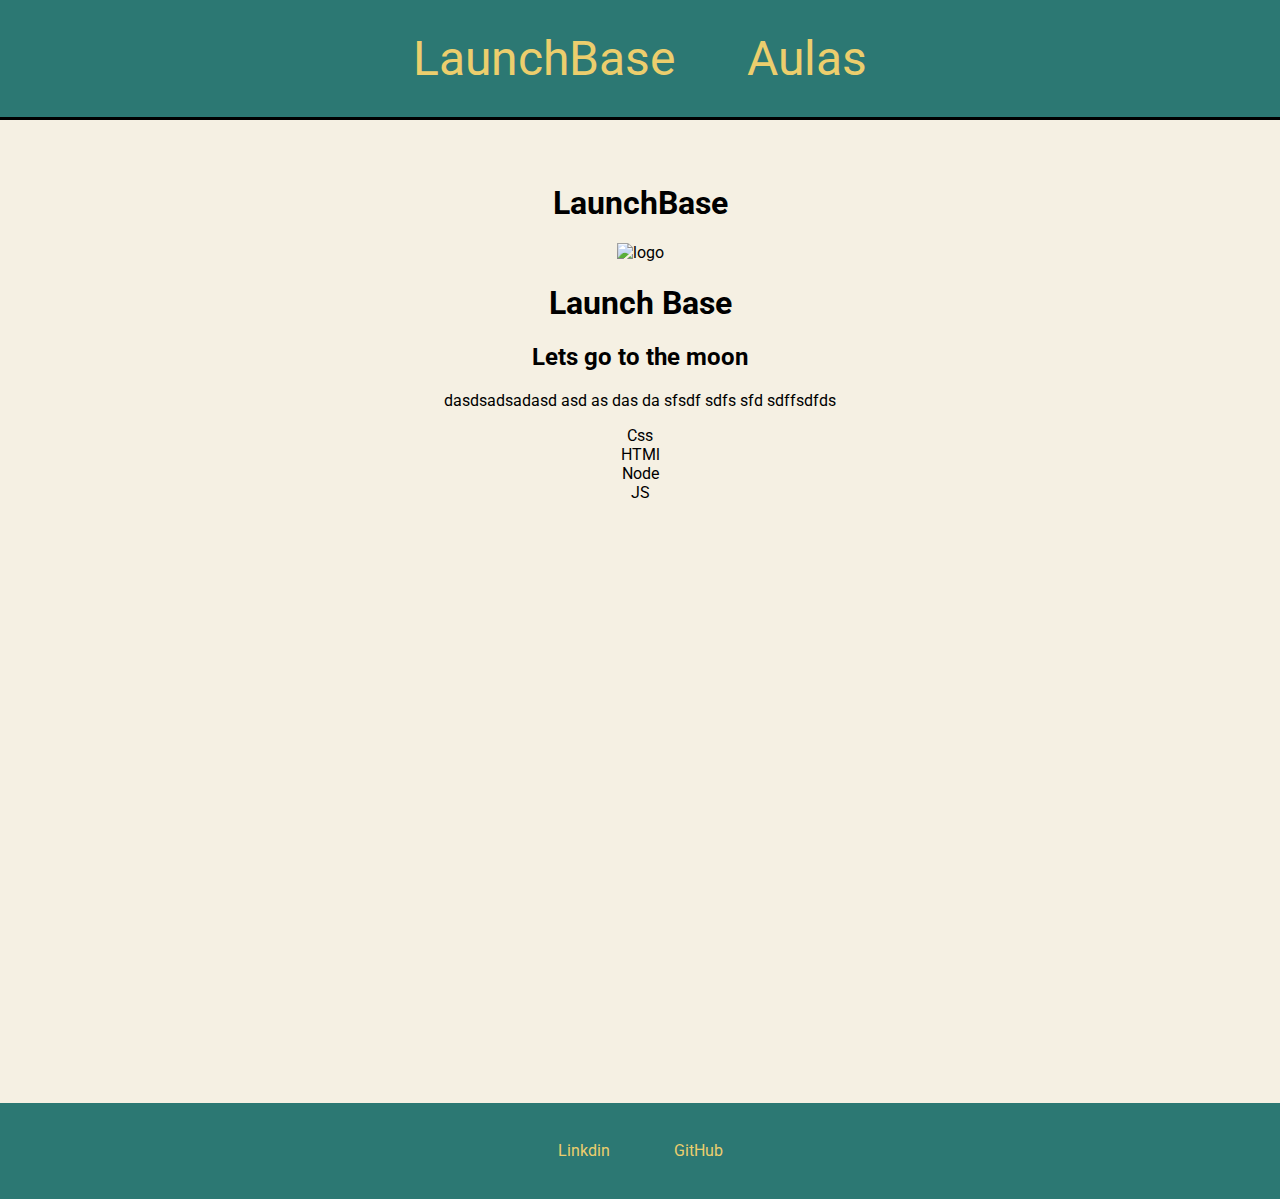
==== index.html @ bc9431e1 "first commit" ====
<!DOCTYPE html>
<html>

<head>
<link rel="stylesheet" type="text/css" href="style.css">
<title>Junji Oshiro</title>
<link rel="icon" href="https://raw.githubusercontent.com/Rocketseat/bootcamp-launchbase-desafios-02/master/desafios/favicon.ico" type="image/x-icon" />
</head>

<body>
    <header>
        
        <a class="link" href="index.html">LaunchBase</a>
        <!-- <a  class="link" href="mailto:oi@rocketseat.com.br">Email</a>
        <a class="link" href="tel:+5547992078767">Telephone</a> -->
        <a class="link" href="classes.html">Aulas</a>

    </header>

    <section id="sobre">
        <h1>LaunchBase</h1>
        <img src="https://www.jing.fm/clipimg/full/259-2591072_azreia-learn-more-about-launch-circle.png" alt="logo">
        <h1>Launch Base</h1>
        <h2>Lets go to the moon</h2>
        <p>dasdsadsadasd asd as das da sfsdf sdfs sfd sdffsdfds</p>
        <ul>
            <li>Css</li>
            <li>HTMl</li>
            <li>Node</li>
            <li>JS</li>
        </ul>
    </section>

    <section class="links">
        <a  class="link" href="https://www.linkedin.com/in/junji-oshiro-75a3b24b/">Linkdin</a>
        <a class="link" href="https://github.com/junjio1">GitHub</a>

    </section>
  
</body>

</html>
---- style.css ----
@import url('https://fonts.googleapis.com/css?family=Roboto&display=swap');

:root{
    --green: #2c7873

}

body{
    font-family: 'Roboto', sans-serif;
    background-color:#f5f0e3;
    margin: 0;
}

header{
    width: 100%;
    height: 70% ;
    background-color: var(--green);
    margin:auto;
    font-size: 3rem;
    padding: 30px 0;
    border-bottom: solid black;
    text-align: center;
    
}

.wrapper h1{
    text-align: center;
}
.link{
    margin: 30px;
}
 .link{
     color: #ecce6d;
     text-decoration: none;
 }
 .link:hover{
     color:#eef9bf;
     transition: color 770ms;
 }

 #sobre{
     margin: 5% 0;
     text-align: center;
     min-height: 95vh;
 }

 #sobre img{
     width: 33%;

 }

 #sobre ul{
     max-width: 200px ;
     margin: 0 auto;
     list-style-type: none;
     padding: 0;
 }

 .links{
     padding: 3%;
     background-color: var(--green);
     text-align: center;
 }



 /* CARDS */

 .cards{
     max-width: 800px;
     margin: 20px auto;
     display: grid;
     grid-template-columns: 1fr 1fr 1fr;
     gap: 20px;
 }

 .card{
     background-color:#f7d6959a;
     display: grid;
 }

 .card_image-container img {
     width: 100%;
 }

 .card_info,
 .card_content{
     padding: 24px;
 }

 .card_info{
     display: grid;
     grid-template-columns: 1fr 1fr;
     text-align: center;
 }

 .card_price{
     background-color: #ecce6d;
     border-radius: 15px;
     padding: 5px 20px;
 }


 /* modal overlay */

 .modal_overlay{
     background-color: rgba(0, 0, 0, 0.699);
     height: 100%;
     width: 100%;
     position: fixed;
     top: 0px;
     opacity: 0%;
     visibility: hidden;
 }

 .modal{
     background-color: white;
     height: 90%;
     width: 90%;
     margin: 5vh auto;
     position: relative;
 }
 .modal .close_modal{
     color: black;
     position: absolute;
     right: 8px;
     top: 8px;
     cursor: pointer;

 }

 /* modal - active */

 .modal_overlay.active{
     opacity: 1;
     visibility: visible;

 }

 iframe{
     top: 5%;
     height: 90%;
     width: 100%;
     position: absolute;
     text-align: inherit;
 }
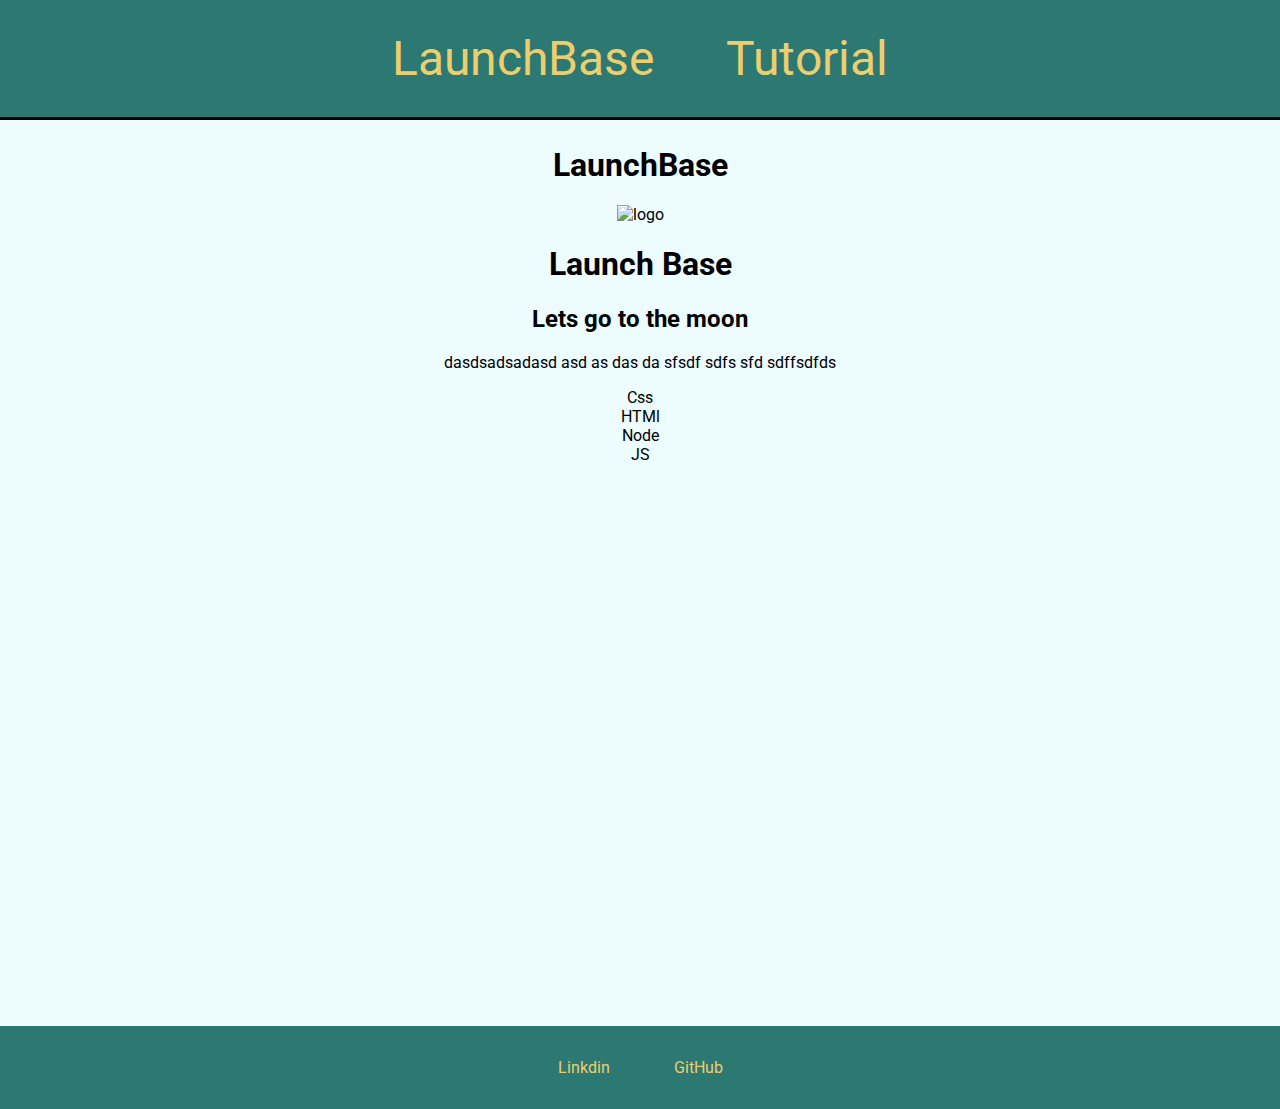
==== commit ce95df6b: "css, class.html" ====
--- a/index.html
+++ b/index.html
@@ -4,16 +4,13 @@
 <head>
 <link rel="stylesheet" type="text/css" href="style.css">
 <title>Junji Oshiro</title>
-<link rel="icon" href="https://raw.githubusercontent.com/Rocketseat/bootcamp-launchbase-desafios-02/master/desafios/favicon.ico" type="image/x-icon" />
 </head>
 
 <body>
     <header>
         
         <a class="link" href="index.html">LaunchBase</a>
-        <!-- <a  class="link" href="mailto:oi@rocketseat.com.br">Email</a>
-        <a class="link" href="tel:+5547992078767">Telephone</a> -->
-        <a class="link" href="classes.html">Aulas</a>
+        <a class="link" href="classes.html">Tutorial</a>
 
     </header>
 
--- a/style.css
+++ b/style.css
@@ -7,7 +7,8 @@
 
 body{
     font-family: 'Roboto', sans-serif;
-    background-color:#f5f0e3;
+    /* background-color:#f5f0e3; */
+    background-color: #ecfcff;
     margin: 0;
 }
 
@@ -23,15 +24,20 @@
     
 }
 
+.wrapper{
+    min-height: 95vh;
+    text-align: center;
+
+} 
+
 .wrapper h1{
     text-align: center;
 }
-.link{
-    margin: 30px;
-}
+
  .link{
      color: #ecce6d;
      text-decoration: none;
+     margin: 30px;
  }
  .link:hover{
      color:#eef9bf;
@@ -39,7 +45,7 @@
  }
 
  #sobre{
-     margin: 5% 0;
+     margin: 2% 0;
      text-align: center;
      min-height: 95vh;
  }
@@ -57,7 +63,7 @@
  }
 
  .links{
-     padding: 3%;
+     padding: 2rem;
      background-color: var(--green);
      text-align: center;
  }
@@ -65,6 +71,7 @@
 
 
  /* CARDS */
+
 
  .cards{
      max-width: 800px;
@@ -75,8 +82,9 @@
  }
 
  .card{
-     background-color:#f7d6959a;
+     background-color:#dbdbdb;
      display: grid;
+     cursor: pointer;
  }
 
  .card_image-container img {
@@ -85,20 +93,21 @@
 
  .card_info,
  .card_content{
-     padding: 24px;
+     padding: 0.5rem;
+     font-weight: bold;
  }
 
- .card_info{
+ /* .card_info{
      display: grid;
      grid-template-columns: 1fr 1fr;
      text-align: center;
- }
+ } */
 
- .card_price{
+ /* .card_price{
      background-color: #ecce6d;
      border-radius: 15px;
      padding: 5px 20px;
- }
+ } */
 
 
  /* modal overlay */
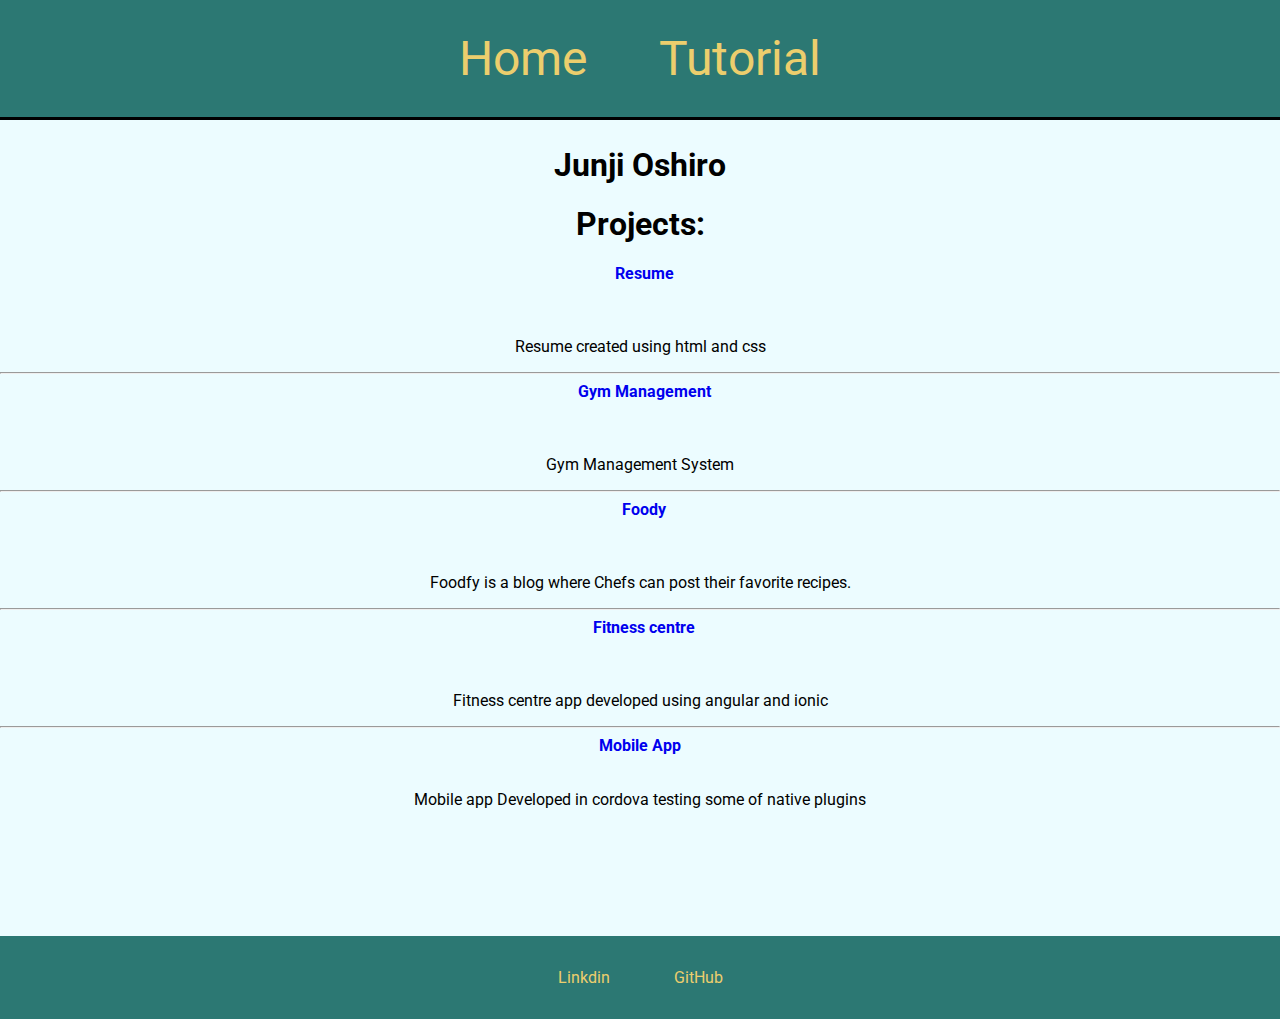
==== commit 2fe7dadb: "added projects" ====
--- a/index.html
+++ b/index.html
@@ -9,23 +9,69 @@
 <body>
     <header>
         
-        <a class="link" href="index.html">LaunchBase</a>
+        <a class="link" href="index.html">Home</a>
         <a class="link" href="classes.html">Tutorial</a>
 
     </header>
 
     <section id="sobre">
-        <h1>LaunchBase</h1>
-        <img src="https://www.jing.fm/clipimg/full/259-2591072_azreia-learn-more-about-launch-circle.png" alt="logo">
-        <h1>Launch Base</h1>
-        <h2>Lets go to the moon</h2>
-        <p>dasdsadsadasd asd as das da sfsdf sdfs sfd sdffsdfds</p>
-        <ul>
-            <li>Css</li>
-            <li>HTMl</li>
-            <li>Node</li>
-            <li>JS</li>
-        </ul>
+        <h1>Junji Oshiro</h1>
+        <!-- <img src="https://www.jing.fm/clipimg/full/259-2591072_azreia-learn-more-about-launch-circle.png" alt="logo"> -->
+        <h1>Projects:</h1>
+        <div>
+            <a href="https://junjio1.github.io/Resume/">Resume
+                <div>
+                    <img src="https://user-images.githubusercontent.com/56657915/237116272-fca8407f-09bc-473f-bca0-abdf834b4ac7.png" alt="">
+                </div>
+            </a>
+            <p>Resume created using html and css</p>
+        </div>
+
+        <hr>
+
+        <div>
+            <a href="https://github.com/junjio1/Gym-Management">Gym Management
+                <div>
+                     <img src="https://user-images.githubusercontent.com/56657915/236453147-abcdb88e-8080-4e42-88e9-4b98382dc6f3.png" alt="">
+                </div>
+        </a>
+            <p>Gym Management System</p>
+        </div>
+
+        <hr>
+
+        <div>
+            <a href="https://github.com/junjio1/Foodfy">Foody
+                <div>
+                    <img src="https://user-images.githubusercontent.com/56657915/236451124-9fa8cbde-ecd7-40b3-9d7d-fbf089d77220.png" alt="">
+                </div>
+            </a>
+            <p>Foodfy is a blog where Chefs can post their favorite recipes.</p>
+        </div>
+
+        <hr>
+
+        <div>
+            <a href="https://github.com/junjio1/Fitness-centre">Fitness centre
+                <div>
+                    <img src="https://user-images.githubusercontent.com/56657915/237119864-ae783b41-c5f8-4024-81ce-1e3112d512c7.png" alt="">
+                </div>
+            </a> 
+            <p>Fitness centre app developed using angular and ionic</p>
+        </div>
+
+        <hr>
+
+        <div>
+            <a href="https://github.com/junjio1/Mobile-app">Mobile App</a>
+            <div>
+                <a href="https://github.com/junjio1/Mobile-app">
+                    <img src="https://user-images.githubusercontent.com/56657915/237122597-2b9f0de4-d61c-4665-80d3-281e0a477e71.png" alt="">
+                </a>   
+            </div>
+            <p>Mobile app Developed in cordova testing some of native plugins</p>
+        </div>
+    
     </section>
 
     <section class="links">
--- a/style.css
+++ b/style.css
@@ -47,12 +47,19 @@
  #sobre{
      margin: 2% 0;
      text-align: center;
-     min-height: 95vh;
+     min-height: 85vh;
+
  }
 
  #sobre img{
-     width: 33%;
+     max-width: 33%;
 
+ }
+
+ #sobre a {
+    text-decoration: none;
+    font-weight: bold;
+    padding: 0.5rem;
  }
 
  #sobre ul{
